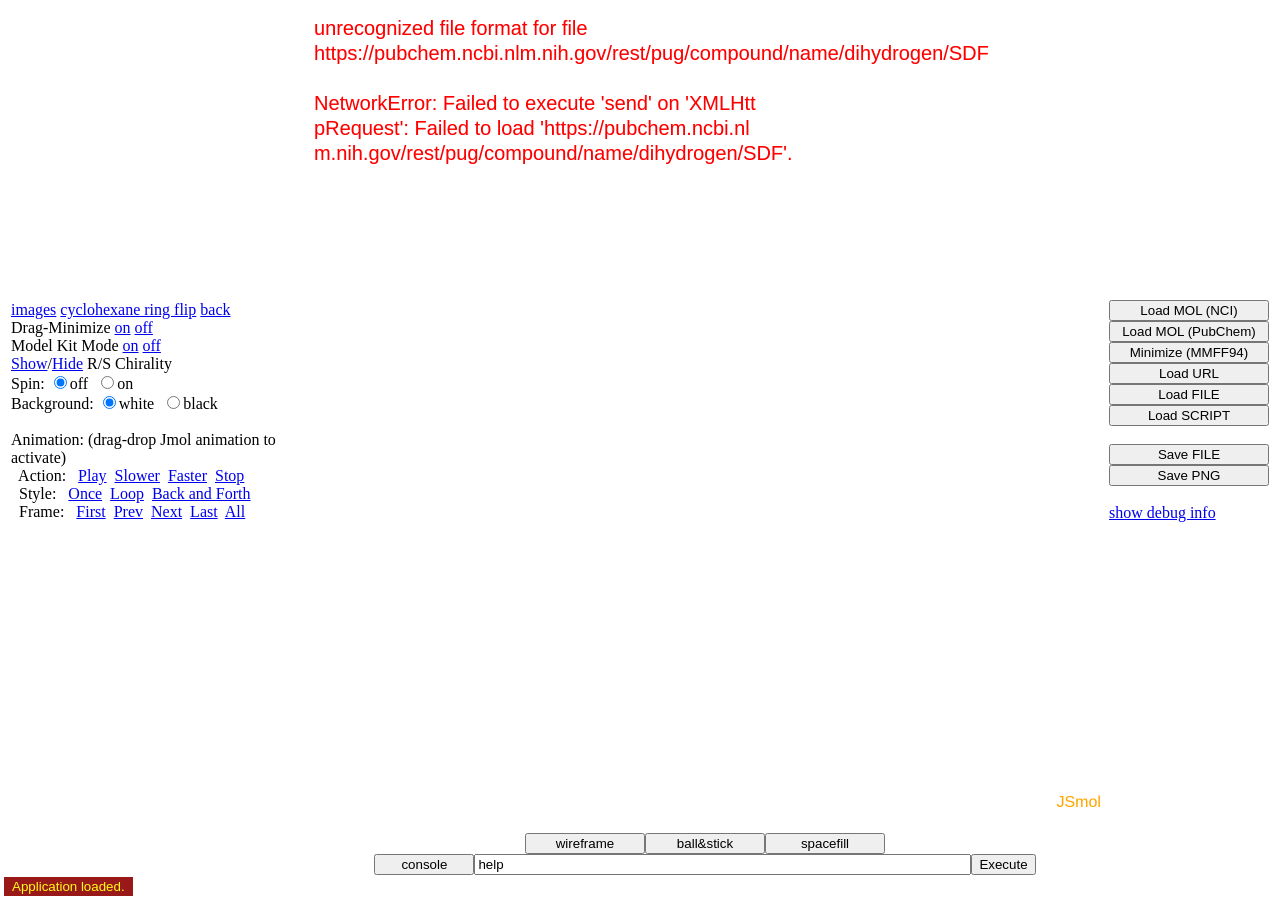
==== anim.htm @ 7329c7b8 "'primer_comit'" ====
<!DOCTYPE html>
<html>
<head>
	<title>JSmol -- platform-aware Jmol using jQuery</title>
	<meta http-equiv="Content-Type" content="text/html; charset=utf-8" />

<script type="text/javascript" src="JSmol.min.js"></script>

<script type="text/javascript">

// simple2.htm: demonstration of using platform-aware Jmol with jQuery
// author: Bob Hanson hansonr@stolaf.edu 8/11/2012 8:21:03 AM

// ---------------------------------------------------------------------------------

////// special stuff just for this particular page

var s = unescape(document.location.search);
var script = 'set errorCallback "myCallback";'
	+'set animationFPS 4;set antialiasdisplay;set measurementUnits angstroms;set zoomlarge false;'
	+'set echo top left;echo loading XXXX...;refresh;'
	+'load ":XXXX";set echo top center;echo XXXX;'
var xxxx = s.split("_USE=")[0]
if (xxxx.length < 2) {
  xxxx = "dihydrogen"
} else {
  xxxx = xxxx.substring(1);
  if (xxxx.indexOf("load ") >= 0) {
    script = xxxx
    xxxx = ""
  }
}
if (xxxx)
  script = script.replace(/XXXX/g, xxxx)

// --------------------------------------------------------------------------

////// every page will need one variable and one Info object for each applet object

var Info = {
	width: 800,
	height: 800,
	script: script,
	use: "HTML5",
	jarPath: "java",
	j2sPath: "j2s",
	jarFile: "JmolAppletSigned.jar",
	isSigned: false,
	addSelectionOptions: false,
	serverURL: "https://chemapps.stolaf.edu/jmol/jsmol/php/jsmol.php",
	readyFunction: null,
	console: "jmol_infodiv",
	disableInitialConsole: true,
	defaultModel: null,
	debug: false
}

	// this next bit just allows us to see what platform we are on
	// based on our decisions indicated in Info

	// "true" here indicates just a check

	Jmol.getApplet("appletCheck", Info, true);
	
	var isApplet = (appletCheck._jmolType.indexOf("_Applet") >= 0);
	console.log(isApplet);
	var is2D = appletCheck._is2D;

	if (!isApplet && !Info.script) {

		// JSmol or image

		Info.defaultModel = "$tylenol";
		Info.script = "#alt:LOAD :tylenol";

	}

// The actual applet will be jmol._applet (if it turns out to be an actual Applet),
// but we will never access that directly.

$(document).ready(function(){	
		
	// This demonstration shows that
	// what is put on the page can depend upon the platform.

	// Note that the use of $(document.ready()) is optional but preferred. 
	// You can do the traditional in-body coding if you want. See also simple2-nojq.htm.
	// But as Gusts Kaksis pointed out, if we are using jQuery for database lookups, we might
	// as well use it for more than that. 
  
  // note that we create the applet first, before the controls, because
  // we need window.jmol to be defined for those, and Jmol.getAppletHtml does that.
  
  $("#middlepanel").html(Jmol.getAppletHtml("jmol", Info));

  // alternatively, you can use
  //
  //   jmol = "jmol"
  //
  // and then create the buttons before the applet itself. 
  // Just make sure if you do that to use the name of the applet you are
  // actually going to be using. So, perhaps:
  //
  //   jmolApplet0 = "jmolApplet0"
  //

	var use = (Info.use != "JAVA" ? Info.use : Info.isSigned ? "SIGNED" : "JAVA"); 

		$("#leftpanel").html(
		  '<a target="_blank" href="data/chairflip.png">images</a> '
			+ '<a target="_blank" href="simple2.htm?load%20data/cyclflip2.spt;//&_USE=' + use + '">cyclohexane ring flip</a> '
			+ '<a href="simple2.htm?_USE=' + use + '">back</a><br>'
			+ 'Drag-Minimize '
			+ Jmol.jmolLink(jmol,"set picking dragMinimize", "on")  
			+ "    " + Jmol.jmolLink(jmol,"set picking ident", "off")

			+ "<br>Model Kit Mode "
			+ Jmol.jmolLink(jmol,"set modelkitmode", "on")
			+ "    "
			+ Jmol.jmolLink(jmol,"set modelkitmode off", "off")
			+ "<br>"
			+ Jmol.jmolLink(jmol,"calculate chirality;label %[chirality];background labels yellow;set labelPointers", "Show")
			+ "/" + Jmol.jmolLink(jmol,"labels off", "Hide") + " R/S Chirality"
      + "<br>Spin: "
			+ Jmol.jmolRadioGroup(jmol, [["spin off", "off", true],["spin on", "on"]])
      + "<br>Background: "
			+ Jmol.jmolRadioGroup(jmol, [["set background white", "white", true],["set background black", "black"]])
			+ "<br>"
			+ "<br>Animation: (drag-drop Jmol animation to activate)"
			+ "<br>&nbsp;&nbsp;Action: "
      + "&nbsp;&nbsp;"
	    + Jmol.jmolLink(jmol, "anim play", "Play")
      + "&nbsp;&nbsp;"
		  + Jmol.jmolLink(jmol, "if (animationFPS > 2) anim fps @{animationFPS/2};", "Slower")
      + "&nbsp;&nbsp;"
		  + Jmol.jmolLink(jmol, "if (animationFPS < 32) anim fps @{animationFPS*2};", "Faster")
      + "&nbsp;&nbsp;"
		  + Jmol.jmolLink(jmol, "anim off;echo  ", "Stop")
			+ "<br>&nbsp;&nbsp;Style: "
      + "&nbsp;&nbsp;"
      + Jmol.jmolLink(jmol, "frame 1;anim mode once;delay 0.5;frame play;set echo bottom center;font echo 16 sansserif bold", "Once")
      + "&nbsp;&nbsp;"
      + Jmol.jmolLink(jmol, "frame 1;anim mode loop;frame 1;frame play", "Loop")
      + "&nbsp;&nbsp;"
      + Jmol.jmolLink(jmol, "frame 1;anim mode palindrome 1 2 ;frame play", "Back and Forth")
			+ "<br>&nbsp;&nbsp;Frame: "
      + "&nbsp;&nbsp;"
      + Jmol.jmolLink(jmol, "anim off;anim rewind#;","First")
      + "&nbsp;&nbsp;"
	    + Jmol.jmolLink(jmol, "anim off;frame prev", "Prev")
      + "&nbsp;&nbsp;"
	    + Jmol.jmolLink(jmol, "anim off;frame next", "Next")
      + "&nbsp;&nbsp;"
	    + Jmol.jmolLink(jmol, "anim off;frame last", "Last")
      + "&nbsp;&nbsp;"
	    + Jmol.jmolLink(jmol, "anim off;frame all", "All")
		);

  // right panel
  
	Jmol.setButtonCss(null, "style='width:160px'");	
	$("#rightpanel").html(
		Jmol.jmolButton(jmol,"if (!molname) { molname = 'tylenol'};var x = prompt('Enter the name or identifier (SMILES, InChI, CAS) of a molecule',molname);if (!x) { quit }; molname = x; load @{'$' + molname} #alt:LOAD $??Enter a model name","Load MOL (NCI)")
		+ "<br>"
		+ Jmol.jmolButton(jmol,"if (!molname) { molname = 'tylenol'};var x = prompt('Enter the name of a compound',molname);if (!x) { quit }; molname = x; load @{':' + molname} #alt:LOAD :??Enter a model name","Load MOL (PubChem)")
		+ "<br>"
		+ Jmol.jmolButton(jmol,(isApplet ? "minimize" : "set forceField UFF;minimize"),"Minimize (MMFF94)")
 		+ "<br>"
		+ Jmol.jmolButton(jmol,"load ? ","Load URL")
		+ "<br>"
		+ Jmol.jmolButton(jmol,"load ? ","Load FILE")
		+ "<br>"
		+ Jmol.jmolButton(jmol,"script ?.spt","Load SCRIPT")
		+ "<br><br>"
//    +Jmol.jmolButton(jmol,"show NMR","Predict NMR")
	//	+ "<br><br>"
		+ Jmol.jmolButton(jmol,"write FILE ?","Save FILE")
		+ "<br>"
		+ Jmol.jmolButton(jmol,"write PNGJ jsmol.png","Save PNG")
		+ "<br><br>" + Jmol.jmolLink(jmol, "JSCONSOLE", "show debug info")
	);
	
	// lower panel:
			
	Jmol.setButtonCss(null,"style='width:120px'");
	var s = "<br>"
		+ Jmol.jmolButton(jmol,"wireframe -0.1 #alt:SETTING Line", "wireframe")
		+ Jmol.jmolButton(jmol,"spacefill only;spacefill 23%;wireframe 0.15 #alt:SETTING Ball and Stick","ball&stick");
		s += Jmol.jmolButton(jmol,"spacefill #alt:SETTING van der Waals Spheres", "spacefill");	
		Jmol.setButtonCss(null,"style='width:100px'");
	
		s += "<br>"

    s += Jmol.jmolButton(jmol,"console");
		
    s += Jmol.jmolCommandInput(jmol);
    
    
	$("#lowerpanel").html(s);
})

//]]>

</script>
</head>
<body>
<table style="margin-left:auto; margin-right:auto;">
	<tr>
		<td><div id="leftpanel"></div></td>
		<td><div id="middlepanel"></div></td>
		<td><div id="rightpanel"></div></td>
	</tr>
	<tr>
		<td></td>
		<td style="text-align:center"><div id="lowerpanel"></div></td>
		<td></td>
	</tr>
</table>
<div id="console"></div>
</body>
</html>
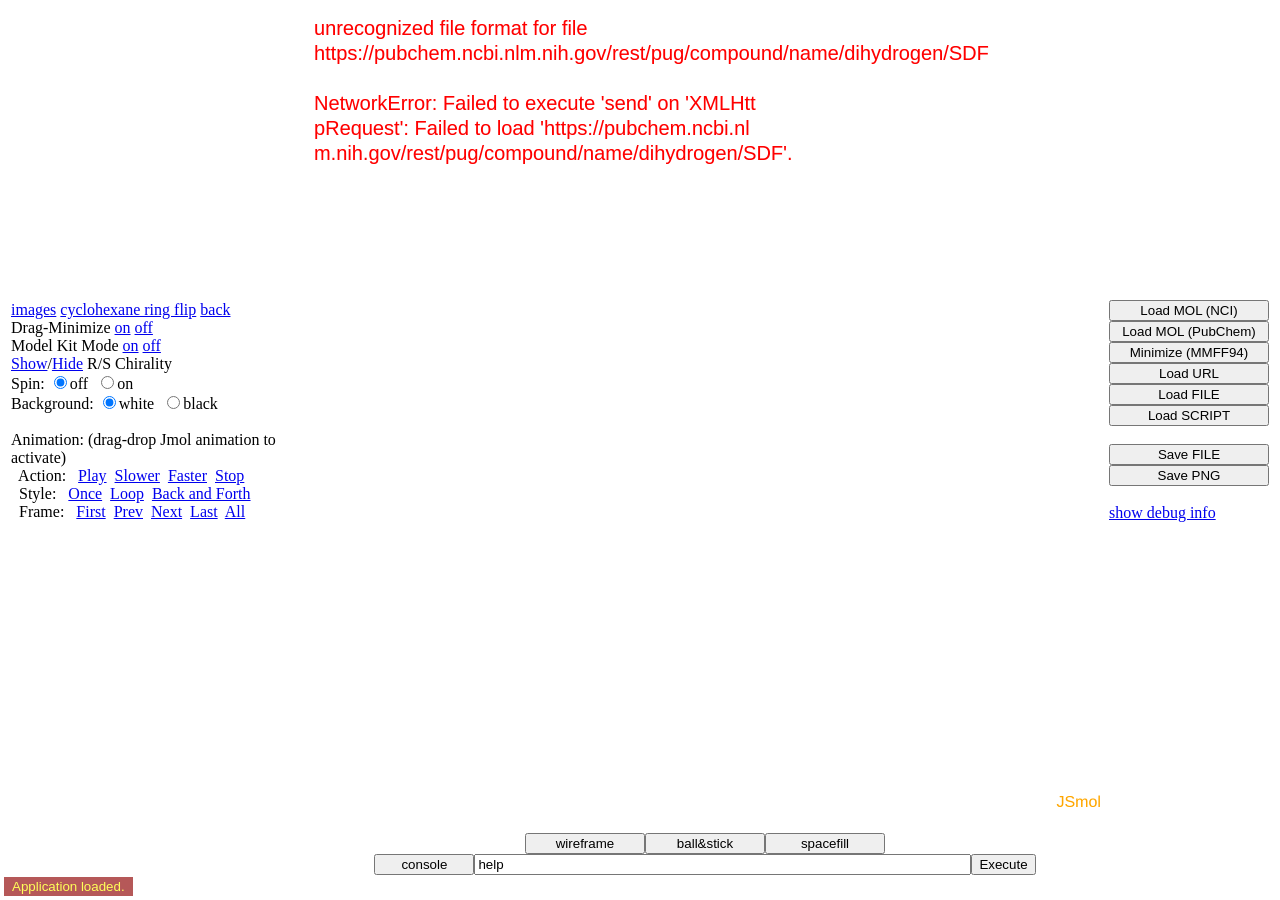
==== commit d81e2cca: "Add files via upload archivos finales" ====
--- a/anim.htm
+++ b/anim.htm
@@ -1,221 +1,221 @@
-<!DOCTYPE html>
-<html>
-<head>
-	<title>JSmol -- platform-aware Jmol using jQuery</title>
-	<meta http-equiv="Content-Type" content="text/html; charset=utf-8" />
-
-<script type="text/javascript" src="JSmol.min.js"></script>
-
-<script type="text/javascript">
-
-// simple2.htm: demonstration of using platform-aware Jmol with jQuery
-// author: Bob Hanson hansonr@stolaf.edu 8/11/2012 8:21:03 AM
-
-// ---------------------------------------------------------------------------------
-
-////// special stuff just for this particular page
-
-var s = unescape(document.location.search);
-var script = 'set errorCallback "myCallback";'
-	+'set animationFPS 4;set antialiasdisplay;set measurementUnits angstroms;set zoomlarge false;'
-	+'set echo top left;echo loading XXXX...;refresh;'
-	+'load ":XXXX";set echo top center;echo XXXX;'
-var xxxx = s.split("_USE=")[0]
-if (xxxx.length < 2) {
-  xxxx = "dihydrogen"
-} else {
-  xxxx = xxxx.substring(1);
-  if (xxxx.indexOf("load ") >= 0) {
-    script = xxxx
-    xxxx = ""
-  }
-}
-if (xxxx)
-  script = script.replace(/XXXX/g, xxxx)
-
-// --------------------------------------------------------------------------
-
-////// every page will need one variable and one Info object for each applet object
-
-var Info = {
-	width: 800,
-	height: 800,
-	script: script,
-	use: "HTML5",
-	jarPath: "java",
-	j2sPath: "j2s",
-	jarFile: "JmolAppletSigned.jar",
-	isSigned: false,
-	addSelectionOptions: false,
-	serverURL: "https://chemapps.stolaf.edu/jmol/jsmol/php/jsmol.php",
-	readyFunction: null,
-	console: "jmol_infodiv",
-	disableInitialConsole: true,
-	defaultModel: null,
-	debug: false
-}
-
-	// this next bit just allows us to see what platform we are on
-	// based on our decisions indicated in Info
-
-	// "true" here indicates just a check
-
-	Jmol.getApplet("appletCheck", Info, true);
-	
-	var isApplet = (appletCheck._jmolType.indexOf("_Applet") >= 0);
-	console.log(isApplet);
-	var is2D = appletCheck._is2D;
-
-	if (!isApplet && !Info.script) {
-
-		// JSmol or image
-
-		Info.defaultModel = "$tylenol";
-		Info.script = "#alt:LOAD :tylenol";
-
-	}
-
-// The actual applet will be jmol._applet (if it turns out to be an actual Applet),
-// but we will never access that directly.
-
-$(document).ready(function(){	
-		
-	// This demonstration shows that
-	// what is put on the page can depend upon the platform.
-
-	// Note that the use of $(document.ready()) is optional but preferred. 
-	// You can do the traditional in-body coding if you want. See also simple2-nojq.htm.
-	// But as Gusts Kaksis pointed out, if we are using jQuery for database lookups, we might
-	// as well use it for more than that. 
-  
-  // note that we create the applet first, before the controls, because
-  // we need window.jmol to be defined for those, and Jmol.getAppletHtml does that.
-  
-  $("#middlepanel").html(Jmol.getAppletHtml("jmol", Info));
-
-  // alternatively, you can use
-  //
-  //   jmol = "jmol"
-  //
-  // and then create the buttons before the applet itself. 
-  // Just make sure if you do that to use the name of the applet you are
-  // actually going to be using. So, perhaps:
-  //
-  //   jmolApplet0 = "jmolApplet0"
-  //
-
-	var use = (Info.use != "JAVA" ? Info.use : Info.isSigned ? "SIGNED" : "JAVA"); 
-
-		$("#leftpanel").html(
-		  '<a target="_blank" href="data/chairflip.png">images</a> '
-			+ '<a target="_blank" href="simple2.htm?load%20data/cyclflip2.spt;//&_USE=' + use + '">cyclohexane ring flip</a> '
-			+ '<a href="simple2.htm?_USE=' + use + '">back</a><br>'
-			+ 'Drag-Minimize '
-			+ Jmol.jmolLink(jmol,"set picking dragMinimize", "on")  
-			+ "    " + Jmol.jmolLink(jmol,"set picking ident", "off")
-
-			+ "<br>Model Kit Mode "
-			+ Jmol.jmolLink(jmol,"set modelkitmode", "on")
-			+ "    "
-			+ Jmol.jmolLink(jmol,"set modelkitmode off", "off")
-			+ "<br>"
-			+ Jmol.jmolLink(jmol,"calculate chirality;label %[chirality];background labels yellow;set labelPointers", "Show")
-			+ "/" + Jmol.jmolLink(jmol,"labels off", "Hide") + " R/S Chirality"
-      + "<br>Spin: "
-			+ Jmol.jmolRadioGroup(jmol, [["spin off", "off", true],["spin on", "on"]])
-      + "<br>Background: "
-			+ Jmol.jmolRadioGroup(jmol, [["set background white", "white", true],["set background black", "black"]])
-			+ "<br>"
-			+ "<br>Animation: (drag-drop Jmol animation to activate)"
-			+ "<br>&nbsp;&nbsp;Action: "
-      + "&nbsp;&nbsp;"
-	    + Jmol.jmolLink(jmol, "anim play", "Play")
-      + "&nbsp;&nbsp;"
-		  + Jmol.jmolLink(jmol, "if (animationFPS > 2) anim fps @{animationFPS/2};", "Slower")
-      + "&nbsp;&nbsp;"
-		  + Jmol.jmolLink(jmol, "if (animationFPS < 32) anim fps @{animationFPS*2};", "Faster")
-      + "&nbsp;&nbsp;"
-		  + Jmol.jmolLink(jmol, "anim off;echo  ", "Stop")
-			+ "<br>&nbsp;&nbsp;Style: "
-      + "&nbsp;&nbsp;"
-      + Jmol.jmolLink(jmol, "frame 1;anim mode once;delay 0.5;frame play;set echo bottom center;font echo 16 sansserif bold", "Once")
-      + "&nbsp;&nbsp;"
-      + Jmol.jmolLink(jmol, "frame 1;anim mode loop;frame 1;frame play", "Loop")
-      + "&nbsp;&nbsp;"
-      + Jmol.jmolLink(jmol, "frame 1;anim mode palindrome 1 2 ;frame play", "Back and Forth")
-			+ "<br>&nbsp;&nbsp;Frame: "
-      + "&nbsp;&nbsp;"
-      + Jmol.jmolLink(jmol, "anim off;anim rewind#;","First")
-      + "&nbsp;&nbsp;"
-	    + Jmol.jmolLink(jmol, "anim off;frame prev", "Prev")
-      + "&nbsp;&nbsp;"
-	    + Jmol.jmolLink(jmol, "anim off;frame next", "Next")
-      + "&nbsp;&nbsp;"
-	    + Jmol.jmolLink(jmol, "anim off;frame last", "Last")
-      + "&nbsp;&nbsp;"
-	    + Jmol.jmolLink(jmol, "anim off;frame all", "All")
-		);
-
-  // right panel
-  
-	Jmol.setButtonCss(null, "style='width:160px'");	
-	$("#rightpanel").html(
-		Jmol.jmolButton(jmol,"if (!molname) { molname = 'tylenol'};var x = prompt('Enter the name or identifier (SMILES, InChI, CAS) of a molecule',molname);if (!x) { quit }; molname = x; load @{'$' + molname} #alt:LOAD $??Enter a model name","Load MOL (NCI)")
-		+ "<br>"
-		+ Jmol.jmolButton(jmol,"if (!molname) { molname = 'tylenol'};var x = prompt('Enter the name of a compound',molname);if (!x) { quit }; molname = x; load @{':' + molname} #alt:LOAD :??Enter a model name","Load MOL (PubChem)")
-		+ "<br>"
-		+ Jmol.jmolButton(jmol,(isApplet ? "minimize" : "set forceField UFF;minimize"),"Minimize (MMFF94)")
- 		+ "<br>"
-		+ Jmol.jmolButton(jmol,"load ? ","Load URL")
-		+ "<br>"
-		+ Jmol.jmolButton(jmol,"load ? ","Load FILE")
-		+ "<br>"
-		+ Jmol.jmolButton(jmol,"script ?.spt","Load SCRIPT")
-		+ "<br><br>"
-//    +Jmol.jmolButton(jmol,"show NMR","Predict NMR")
-	//	+ "<br><br>"
-		+ Jmol.jmolButton(jmol,"write FILE ?","Save FILE")
-		+ "<br>"
-		+ Jmol.jmolButton(jmol,"write PNGJ jsmol.png","Save PNG")
-		+ "<br><br>" + Jmol.jmolLink(jmol, "JSCONSOLE", "show debug info")
-	);
-	
-	// lower panel:
-			
-	Jmol.setButtonCss(null,"style='width:120px'");
-	var s = "<br>"
-		+ Jmol.jmolButton(jmol,"wireframe -0.1 #alt:SETTING Line", "wireframe")
-		+ Jmol.jmolButton(jmol,"spacefill only;spacefill 23%;wireframe 0.15 #alt:SETTING Ball and Stick","ball&stick");
-		s += Jmol.jmolButton(jmol,"spacefill #alt:SETTING van der Waals Spheres", "spacefill");	
-		Jmol.setButtonCss(null,"style='width:100px'");
-	
-		s += "<br>"
-
-    s += Jmol.jmolButton(jmol,"console");
-		
-    s += Jmol.jmolCommandInput(jmol);
-    
-    
-	$("#lowerpanel").html(s);
-})
-
-//]]>
-
-</script>
-</head>
-<body>
-<table style="margin-left:auto; margin-right:auto;">
-	<tr>
-		<td><div id="leftpanel"></div></td>
-		<td><div id="middlepanel"></div></td>
-		<td><div id="rightpanel"></div></td>
-	</tr>
-	<tr>
-		<td></td>
-		<td style="text-align:center"><div id="lowerpanel"></div></td>
-		<td></td>
-	</tr>
-</table>
-<div id="console"></div>
-</body>
+<!DOCTYPE html>
+<html>
+<head>
+	<title>JSmol -- platform-aware Jmol using jQuery</title>
+	<meta http-equiv="Content-Type" content="text/html; charset=utf-8" />
+
+<script type="text/javascript" src="JSmol.min.js"></script>
+
+<script type="text/javascript">
+
+// simple2.htm: demonstration of using platform-aware Jmol with jQuery
+// author: Bob Hanson hansonr@stolaf.edu 8/11/2012 8:21:03 AM
+
+// ---------------------------------------------------------------------------------
+
+////// special stuff just for this particular page
+
+var s = unescape(document.location.search);
+var script = 'set errorCallback "myCallback";'
+	+'set animationFPS 4;set antialiasdisplay;set measurementUnits angstroms;set zoomlarge false;'
+	+'set echo top left;echo loading XXXX...;refresh;'
+	+'load ":XXXX";set echo top center;echo XXXX;'
+var xxxx = s.split("_USE=")[0]
+if (xxxx.length < 2) {
+  xxxx = "dihydrogen"
+} else {
+  xxxx = xxxx.substring(1);
+  if (xxxx.indexOf("load ") >= 0) {
+    script = xxxx
+    xxxx = ""
+  }
+}
+if (xxxx)
+  script = script.replace(/XXXX/g, xxxx)
+
+// --------------------------------------------------------------------------
+
+////// every page will need one variable and one Info object for each applet object
+
+var Info = {
+	width: 800,
+	height: 800,
+	script: script,
+	use: "HTML5",
+	jarPath: "java",
+	j2sPath: "j2s",
+	jarFile: "JmolAppletSigned.jar",
+	isSigned: false,
+	addSelectionOptions: false,
+	serverURL: "https://chemapps.stolaf.edu/jmol/jsmol/php/jsmol.php",
+	readyFunction: null,
+	console: "jmol_infodiv",
+	disableInitialConsole: true,
+	defaultModel: null,
+	debug: false
+}
+
+	// this next bit just allows us to see what platform we are on
+	// based on our decisions indicated in Info
+
+	// "true" here indicates just a check
+
+	Jmol.getApplet("appletCheck", Info, true);
+	
+	var isApplet = (appletCheck._jmolType.indexOf("_Applet") >= 0);
+	console.log(isApplet);
+	var is2D = appletCheck._is2D;
+
+	if (!isApplet && !Info.script) {
+
+		// JSmol or image
+
+		Info.defaultModel = "$tylenol";
+		Info.script = "#alt:LOAD :tylenol";
+
+	}
+
+// The actual applet will be jmol._applet (if it turns out to be an actual Applet),
+// but we will never access that directly.
+
+$(document).ready(function(){	
+		
+	// This demonstration shows that
+	// what is put on the page can depend upon the platform.
+
+	// Note that the use of $(document.ready()) is optional but preferred. 
+	// You can do the traditional in-body coding if you want. See also simple2-nojq.htm.
+	// But as Gusts Kaksis pointed out, if we are using jQuery for database lookups, we might
+	// as well use it for more than that. 
+  
+  // note that we create the applet first, before the controls, because
+  // we need window.jmol to be defined for those, and Jmol.getAppletHtml does that.
+  
+  $("#middlepanel").html(Jmol.getAppletHtml("jmol", Info));
+
+  // alternatively, you can use
+  //
+  //   jmol = "jmol"
+  //
+  // and then create the buttons before the applet itself. 
+  // Just make sure if you do that to use the name of the applet you are
+  // actually going to be using. So, perhaps:
+  //
+  //   jmolApplet0 = "jmolApplet0"
+  //
+
+	var use = (Info.use != "JAVA" ? Info.use : Info.isSigned ? "SIGNED" : "JAVA"); 
+
+		$("#leftpanel").html(
+		  '<a target="_blank" href="data/chairflip.png">images</a> '
+			+ '<a target="_blank" href="simple2.htm?load%20data/cyclflip2.spt;//&_USE=' + use + '">cyclohexane ring flip</a> '
+			+ '<a href="simple2.htm?_USE=' + use + '">back</a><br>'
+			+ 'Drag-Minimize '
+			+ Jmol.jmolLink(jmol,"set picking dragMinimize", "on")  
+			+ "    " + Jmol.jmolLink(jmol,"set picking ident", "off")
+
+			+ "<br>Model Kit Mode "
+			+ Jmol.jmolLink(jmol,"set modelkitmode", "on")
+			+ "    "
+			+ Jmol.jmolLink(jmol,"set modelkitmode off", "off")
+			+ "<br>"
+			+ Jmol.jmolLink(jmol,"calculate chirality;label %[chirality];background labels yellow;set labelPointers", "Show")
+			+ "/" + Jmol.jmolLink(jmol,"labels off", "Hide") + " R/S Chirality"
+      + "<br>Spin: "
+			+ Jmol.jmolRadioGroup(jmol, [["spin off", "off", true],["spin on", "on"]])
+      + "<br>Background: "
+			+ Jmol.jmolRadioGroup(jmol, [["set background white", "white", true],["set background black", "black"]])
+			+ "<br>"
+			+ "<br>Animation: (drag-drop Jmol animation to activate)"
+			+ "<br>&nbsp;&nbsp;Action: "
+      + "&nbsp;&nbsp;"
+	    + Jmol.jmolLink(jmol, "anim play", "Play")
+      + "&nbsp;&nbsp;"
+		  + Jmol.jmolLink(jmol, "if (animationFPS > 2) anim fps @{animationFPS/2};", "Slower")
+      + "&nbsp;&nbsp;"
+		  + Jmol.jmolLink(jmol, "if (animationFPS < 32) anim fps @{animationFPS*2};", "Faster")
+      + "&nbsp;&nbsp;"
+		  + Jmol.jmolLink(jmol, "anim off;echo  ", "Stop")
+			+ "<br>&nbsp;&nbsp;Style: "
+      + "&nbsp;&nbsp;"
+      + Jmol.jmolLink(jmol, "frame 1;anim mode once;delay 0.5;frame play;set echo bottom center;font echo 16 sansserif bold", "Once")
+      + "&nbsp;&nbsp;"
+      + Jmol.jmolLink(jmol, "frame 1;anim mode loop;frame 1;frame play", "Loop")
+      + "&nbsp;&nbsp;"
+      + Jmol.jmolLink(jmol, "frame 1;anim mode palindrome 1 2 ;frame play", "Back and Forth")
+			+ "<br>&nbsp;&nbsp;Frame: "
+      + "&nbsp;&nbsp;"
+      + Jmol.jmolLink(jmol, "anim off;anim rewind#;","First")
+      + "&nbsp;&nbsp;"
+	    + Jmol.jmolLink(jmol, "anim off;frame prev", "Prev")
+      + "&nbsp;&nbsp;"
+	    + Jmol.jmolLink(jmol, "anim off;frame next", "Next")
+      + "&nbsp;&nbsp;"
+	    + Jmol.jmolLink(jmol, "anim off;frame last", "Last")
+      + "&nbsp;&nbsp;"
+	    + Jmol.jmolLink(jmol, "anim off;frame all", "All")
+		);
+
+  // right panel
+  
+	Jmol.setButtonCss(null, "style='width:160px'");	
+	$("#rightpanel").html(
+		Jmol.jmolButton(jmol,"if (!molname) { molname = 'tylenol'};var x = prompt('Enter the name or identifier (SMILES, InChI, CAS) of a molecule',molname);if (!x) { quit }; molname = x; load @{'$' + molname} #alt:LOAD $??Enter a model name","Load MOL (NCI)")
+		+ "<br>"
+		+ Jmol.jmolButton(jmol,"if (!molname) { molname = 'tylenol'};var x = prompt('Enter the name of a compound',molname);if (!x) { quit }; molname = x; load @{':' + molname} #alt:LOAD :??Enter a model name","Load MOL (PubChem)")
+		+ "<br>"
+		+ Jmol.jmolButton(jmol,(isApplet ? "minimize" : "set forceField UFF;minimize"),"Minimize (MMFF94)")
+ 		+ "<br>"
+		+ Jmol.jmolButton(jmol,"load ? ","Load URL")
+		+ "<br>"
+		+ Jmol.jmolButton(jmol,"load ? ","Load FILE")
+		+ "<br>"
+		+ Jmol.jmolButton(jmol,"script ?.spt","Load SCRIPT")
+		+ "<br><br>"
+//    +Jmol.jmolButton(jmol,"show NMR","Predict NMR")
+	//	+ "<br><br>"
+		+ Jmol.jmolButton(jmol,"write FILE ?","Save FILE")
+		+ "<br>"
+		+ Jmol.jmolButton(jmol,"write PNGJ jsmol.png","Save PNG")
+		+ "<br><br>" + Jmol.jmolLink(jmol, "JSCONSOLE", "show debug info")
+	);
+	
+	// lower panel:
+			
+	Jmol.setButtonCss(null,"style='width:120px'");
+	var s = "<br>"
+		+ Jmol.jmolButton(jmol,"wireframe -0.1 #alt:SETTING Line", "wireframe")
+		+ Jmol.jmolButton(jmol,"spacefill only;spacefill 23%;wireframe 0.15 #alt:SETTING Ball and Stick","ball&stick");
+		s += Jmol.jmolButton(jmol,"spacefill #alt:SETTING van der Waals Spheres", "spacefill");	
+		Jmol.setButtonCss(null,"style='width:100px'");
+	
+		s += "<br>"
+
+    s += Jmol.jmolButton(jmol,"console");
+		
+    s += Jmol.jmolCommandInput(jmol);
+    
+    
+	$("#lowerpanel").html(s);
+})
+
+//]]>
+
+</script>
+</head>
+<body>
+<table style="margin-left:auto; margin-right:auto;">
+	<tr>
+		<td><div id="leftpanel"></div></td>
+		<td><div id="middlepanel"></div></td>
+		<td><div id="rightpanel"></div></td>
+	</tr>
+	<tr>
+		<td></td>
+		<td style="text-align:center"><div id="lowerpanel"></div></td>
+		<td></td>
+	</tr>
+</table>
+<div id="console"></div>
+</body>
 </html>
